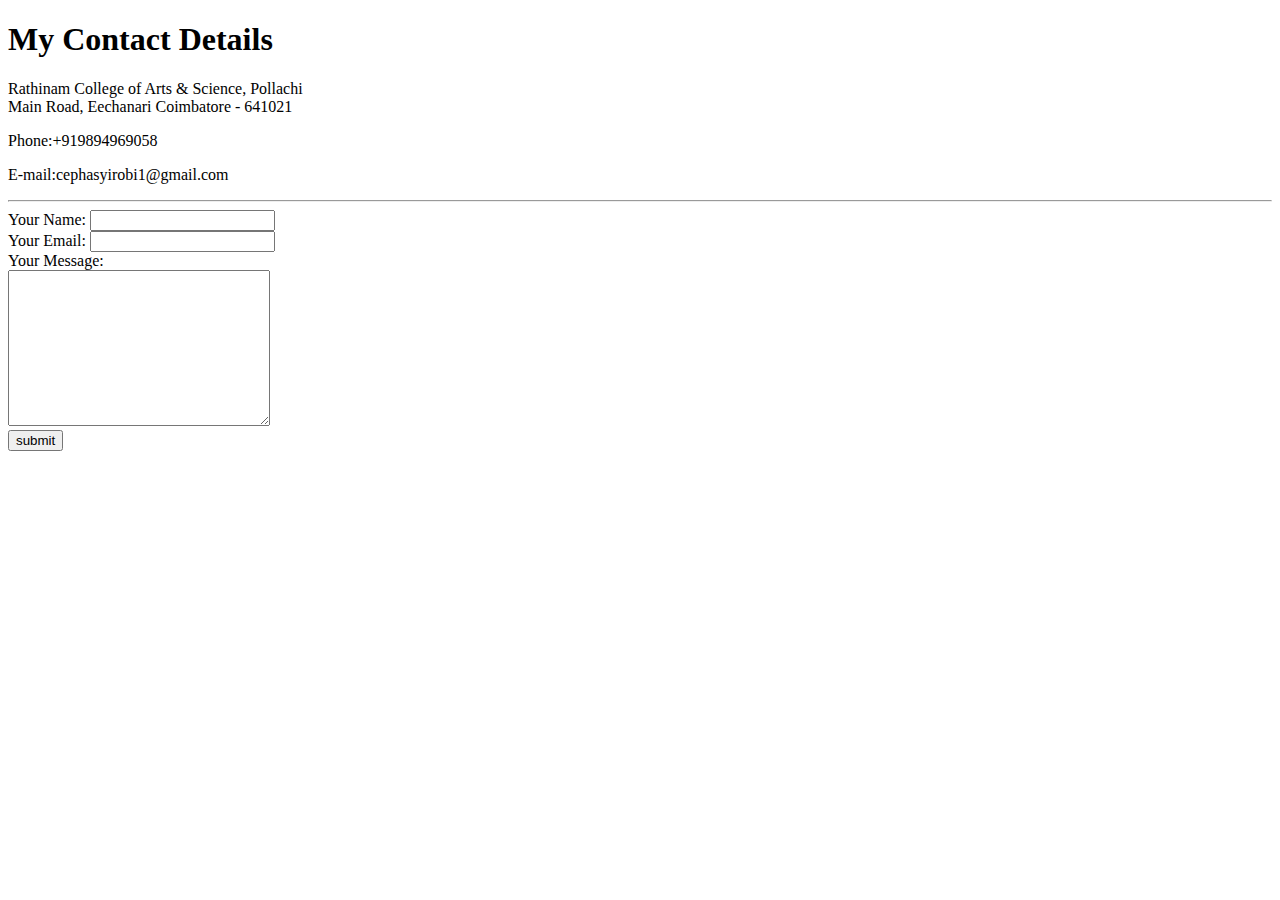
==== contact-me.html @ 7199cb9a "Add initial CV website files" ====
<!DOCTYPE html>
<html lang="en" dir="ltr">

  <head>
    <meta charset="utf-8">
    <title>Contact Me</title>
  </head>

  <body>
    <h1>My Contact Details</h1>
    <p>Rathinam College of Arts & Science, Pollachi<br>
      Main Road, Eechanari Coimbatore - 641021</p>
    <p>Phone:+919894969058</p>
    <p>E-mail:cephasyirobi1@gmail.com</p>
    <hr>
    <form action="mailto:cephasyirobi1@gmail.com" method="post" enctype="text/plain">
      <label for="Name">Your Name:</label>
      <input type="text" name="Yourname" value=""><br>
      <label for="">Your Email:</label>
      <input type="email" name="Youremail" value="" /><br>
      <label for="">Your Message:</label><br>
      <textarea name="Yourmassege" rows="10" cols="30"></textarea><br>
      <input type="submit" name="submit" value="submit">
    </form>
  </body>

</html>
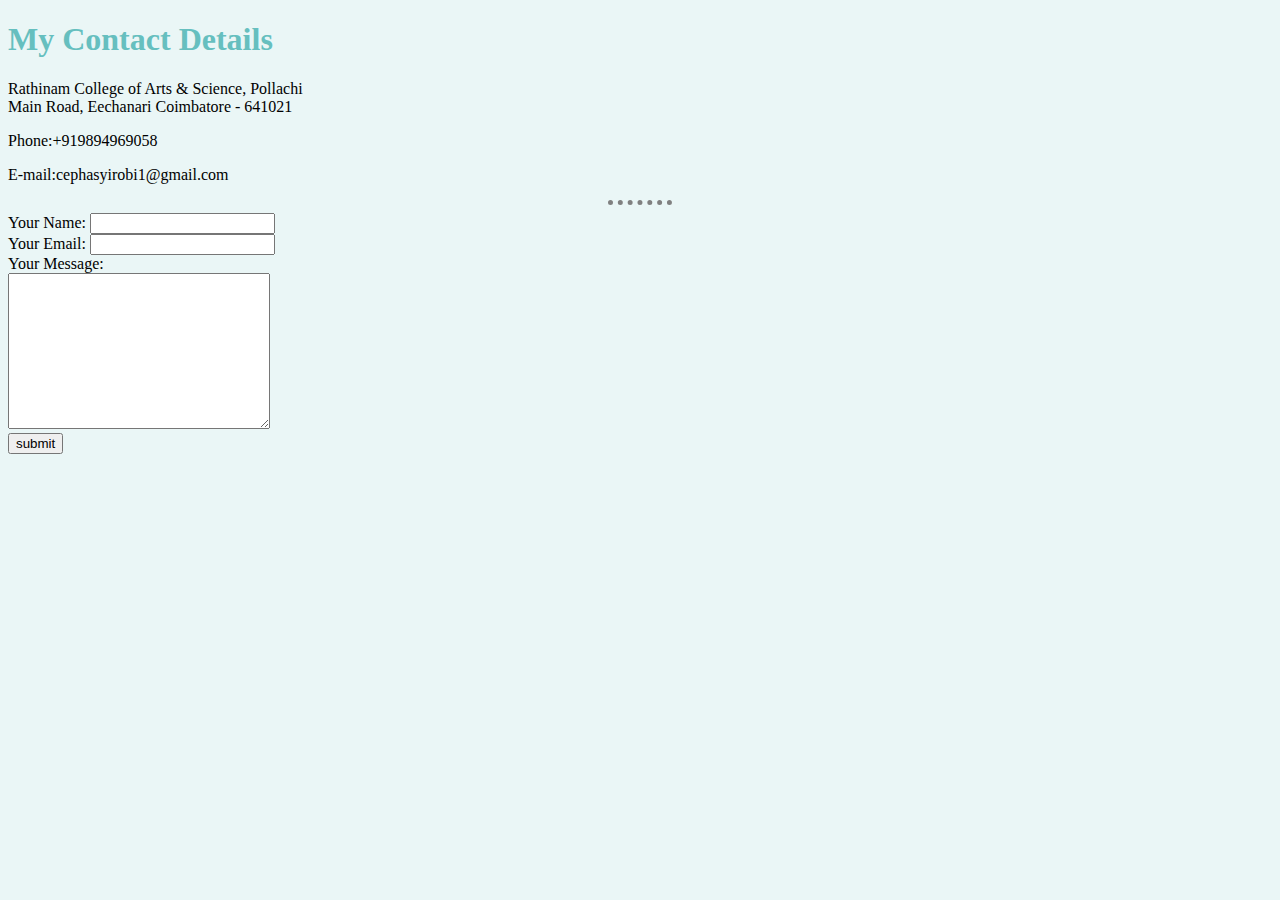
==== commit 211414d2: "add initial CV update website files" ====
--- a/contact-me.html
+++ b/contact-me.html
@@ -4,6 +4,7 @@
   <head>
     <meta charset="utf-8">
     <title>Contact Me</title>
+    <link rel="stylesheet" href="css/styles.css">
   </head>
 
   <body>
--- a/css/styles.css
+++ b/css/styles.css
@@ -0,0 +1,18 @@
+body {
+  background-color: #EAF6F6;
+}
+
+h1{
+  color: #66BFBF;
+}
+h3{
+  color:#66BFBF;
+}
+
+hr {
+  border-style:none;
+  border-top-style: dotted;
+  border-color: grey;
+  border-width: 5px;
+  width: 5%;
+}
